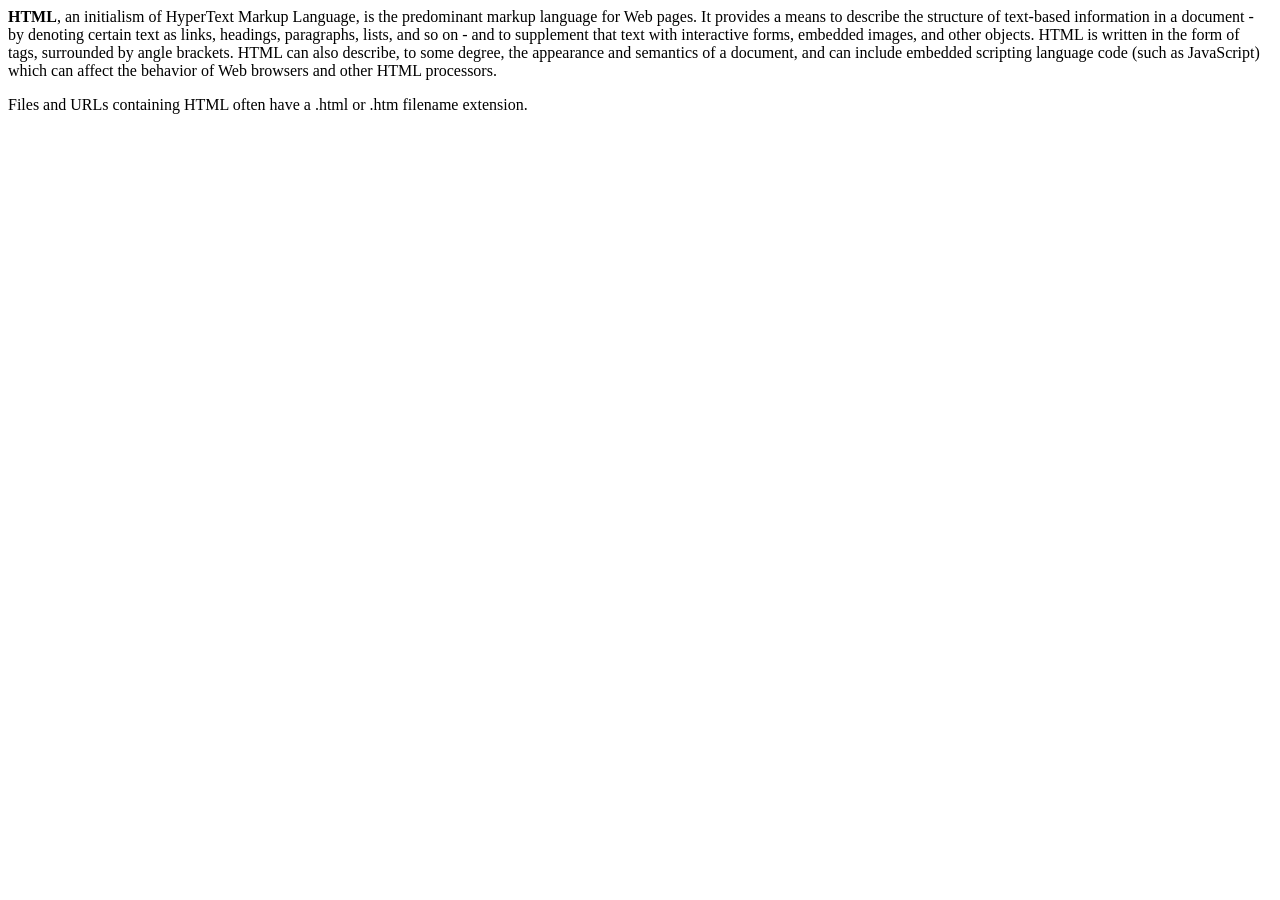
==== firstpage.html @ cb13bb8a "Task 1" ====
<html>
    <head>
        <title>My first page</title>
    </head>
    <body>
<!-- #Basic tags -->
<p><b>HTML</b>, an initialism of HyperText Markup Language, is the predominant markup language for Web pages. It provides a means to describe the structure of text-based information in a document - by denoting certain text as links, headings, paragraphs, lists, and so on - and to supplement that text with interactive forms, embedded images, and other objects. HTML is written in the form of tags, surrounded by angle brackets. HTML can also describe, to some degree, the appearance and semantics of a document, and can include embedded scripting language code (such as JavaScript) which can affect the behavior of Web browsers and other HTML processors.</p>

<p>Files and URLs containing HTML often have a .html or .htm filename extension.</p>
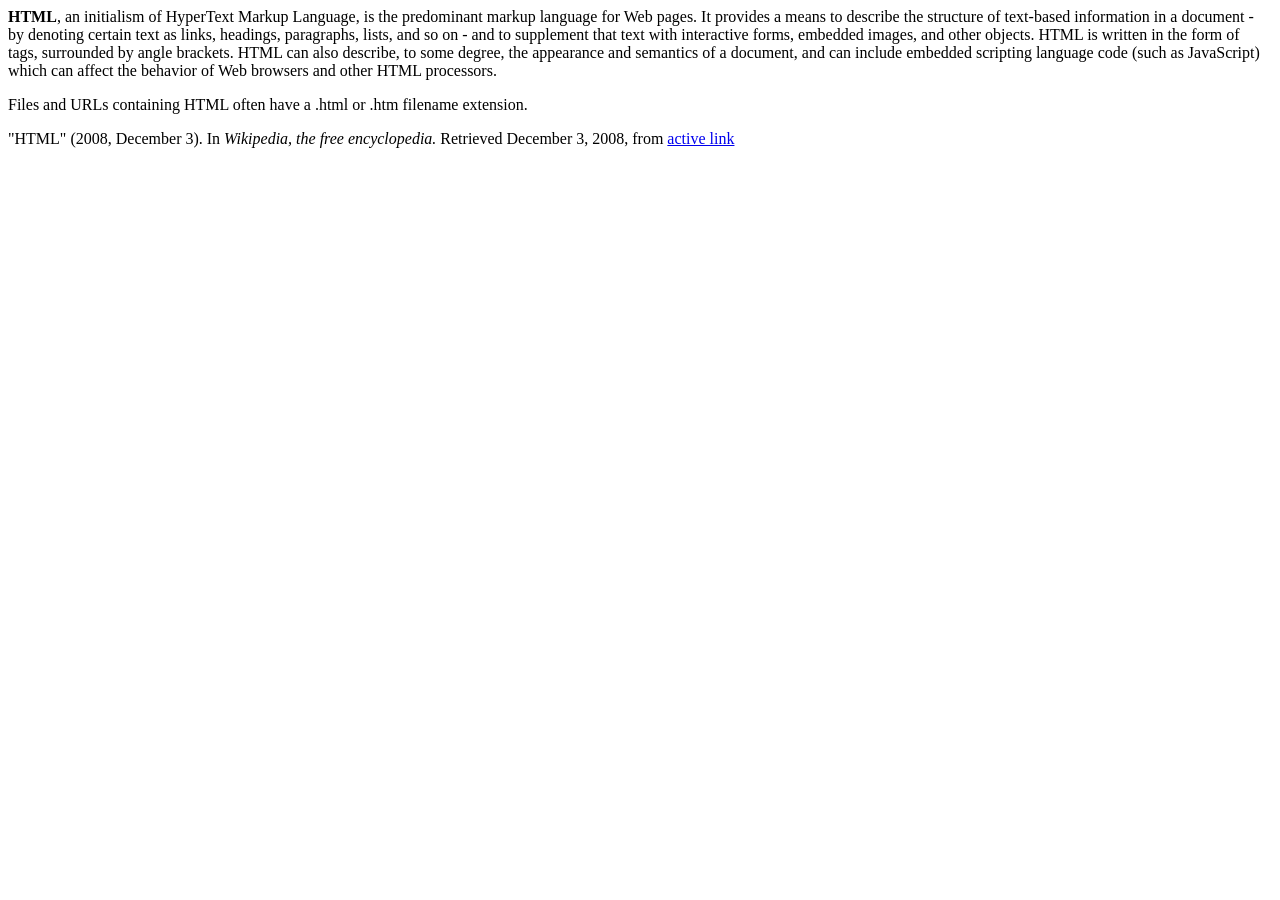
==== commit ab27b292: "Task 2" ====
--- a/firstpage.html
+++ b/firstpage.html
@@ -6,4 +6,7 @@
 <!-- #Basic tags -->
 <p><b>HTML</b>, an initialism of HyperText Markup Language, is the predominant markup language for Web pages. It provides a means to describe the structure of text-based information in a document - by denoting certain text as links, headings, paragraphs, lists, and so on - and to supplement that text with interactive forms, embedded images, and other objects. HTML is written in the form of tags, surrounded by angle brackets. HTML can also describe, to some degree, the appearance and semantics of a document, and can include embedded scripting language code (such as JavaScript) which can affect the behavior of Web browsers and other HTML processors.</p>
 
-<p>Files and URLs containing HTML often have a .html or .htm filename extension.</p>+<p>Files and URLs containing HTML often have a .html or .htm filename extension.</p>
+
+<p>"HTML" (2008, December 3). In <i>Wikipedia, the free encyclopedia.</i> Retrieved December 3, 2008, from <a href="http://en.wikipedia.org/wiki/HTML"> active link</a></p>
+</body>
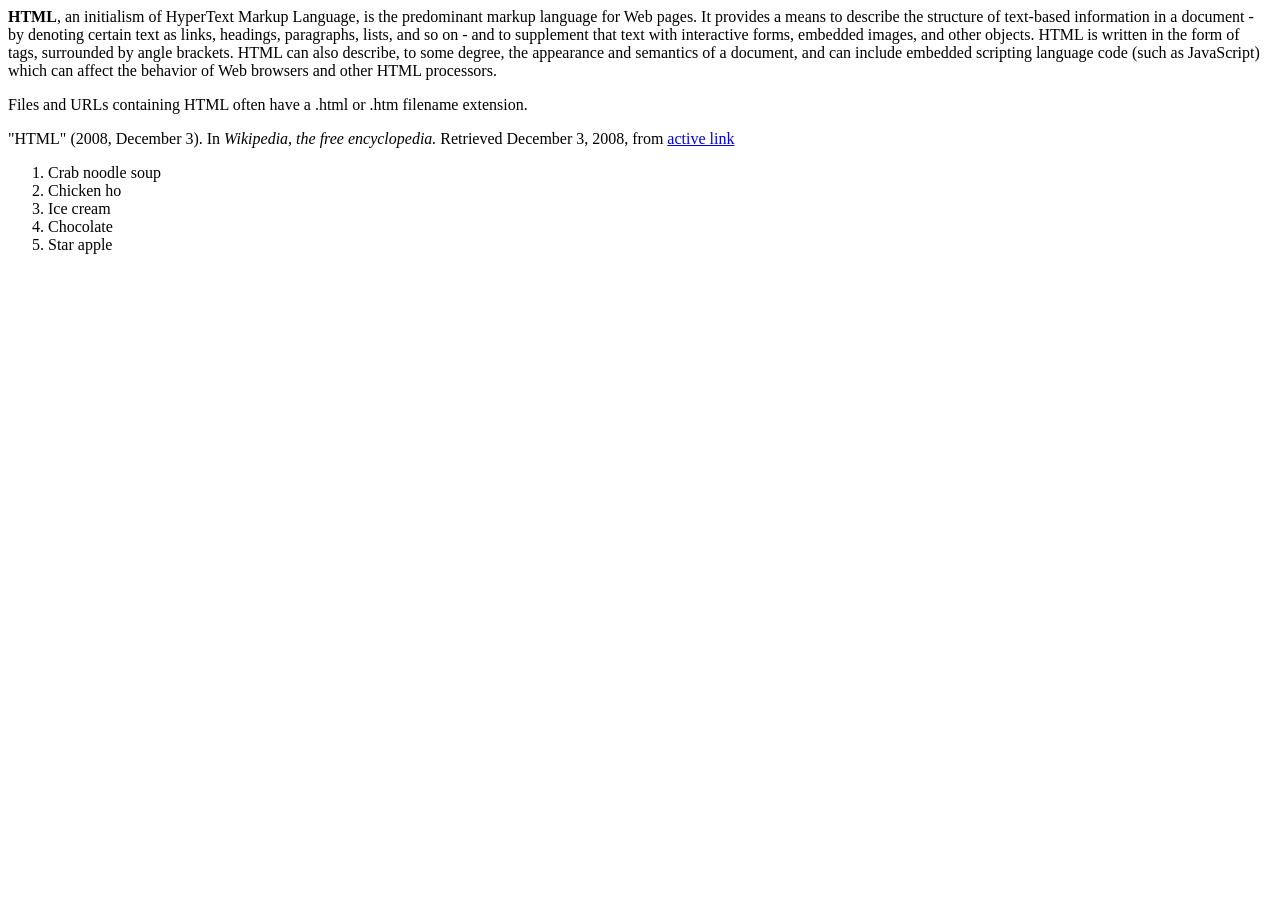
==== commit b6246967: "Task 3" ====
--- a/firstpage.html
+++ b/firstpage.html
@@ -9,4 +9,13 @@
 <p>Files and URLs containing HTML often have a .html or .htm filename extension.</p>
 
 <p>"HTML" (2008, December 3). In <i>Wikipedia, the free encyclopedia.</i> Retrieved December 3, 2008, from <a href="http://en.wikipedia.org/wiki/HTML"> active link</a></p>
-</body>+</body>
+</html>
+<!-- #Order tags -->
+<ol>
+    <li> Crab noodle soup </li>
+    <li> Chicken ho</li>
+    <li>Ice cream</li>
+    <li>Chocolate</li>
+    <li>Star apple</li>
+</ol>
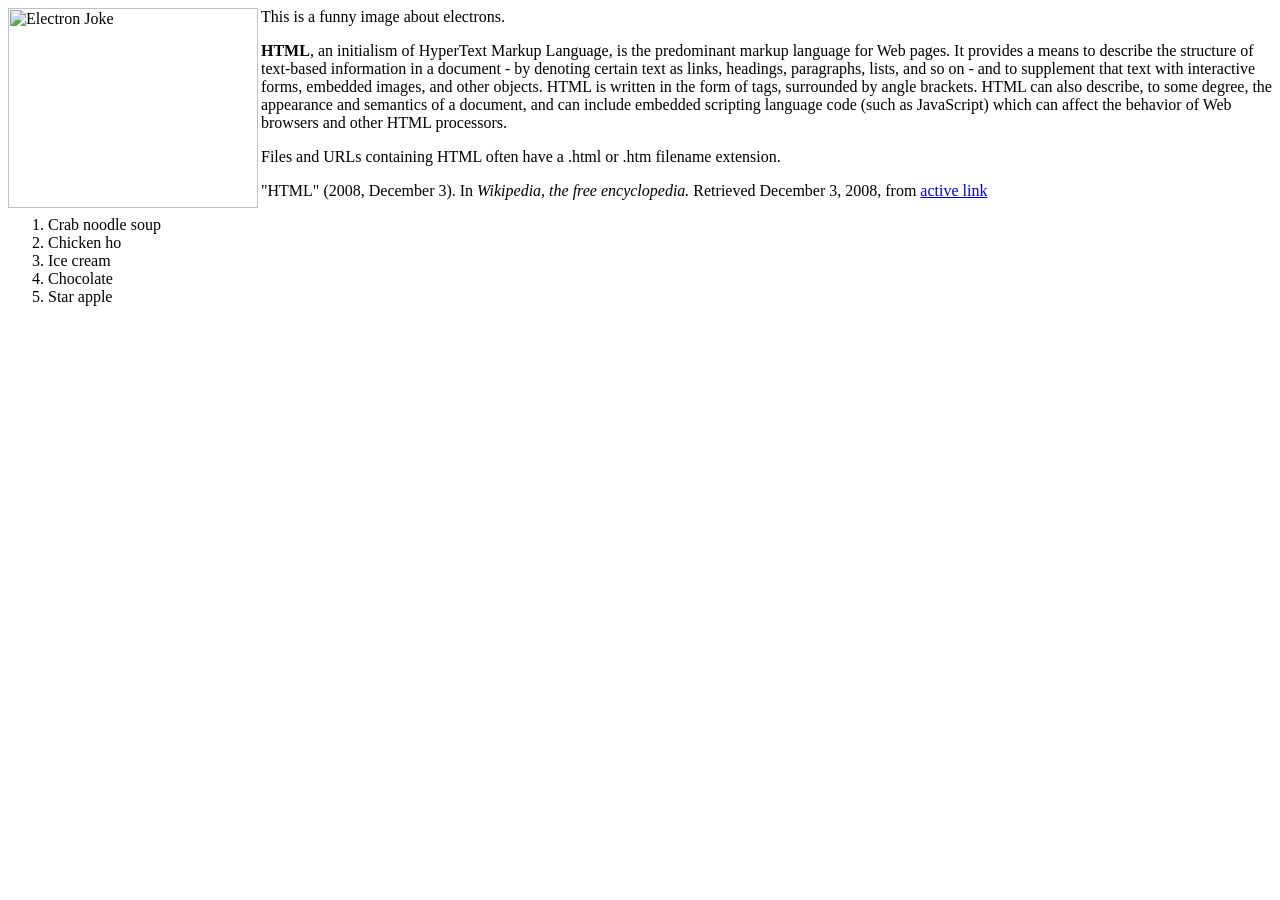
==== commit fdc6fe54: "Task 4 and 5" ====
--- a/firstpage.html
+++ b/firstpage.html
@@ -1,6 +1,7 @@
 <html>
     <head>
         <title>My first page</title>
+        <p><img src="https://upload.wikimedia.org/wikipedia/commons/7/76/Lost_an_electron_joke.png" title="Electron Joke" border="0" align="left" height="200" width="250" alt="Electron Joke" /> This is a funny image about electrons.</p>
     </head>
     <body>
 <!-- #Basic tags -->
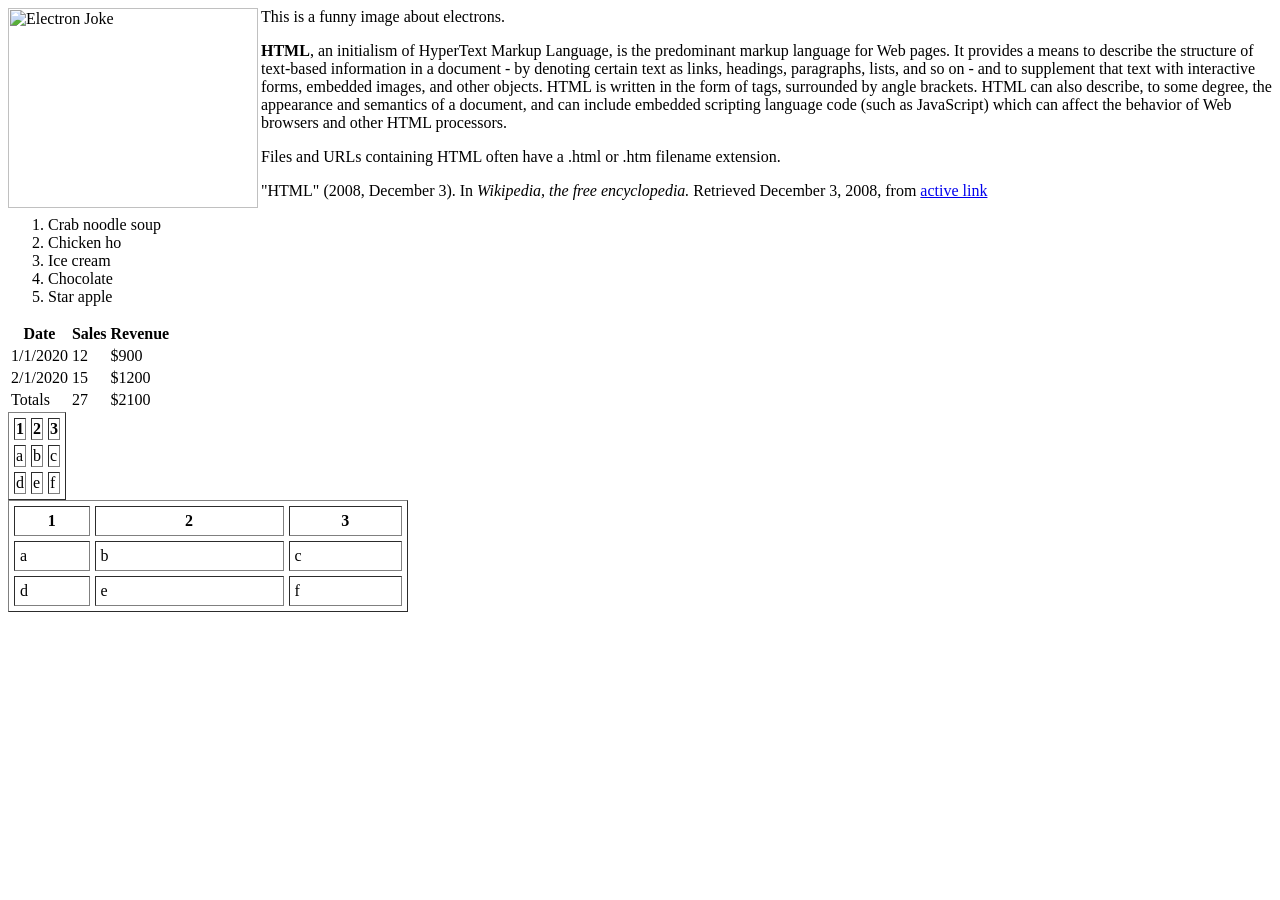
==== commit 2b772eb3: "Task 6 to 9" ====
--- a/firstpage.html
+++ b/firstpage.html
@@ -19,4 +19,78 @@
     <li>Ice cream</li>
     <li>Chocolate</li>
     <li>Star apple</li>
-</ol>+</ol>
+
+<table>
+    <thead>
+      <tr>
+        <th>Date</th>
+        <th>Sales</th>
+        <th>Revenue</th>
+      </tr>
+    </thead>
+    <tbody>
+      <tr>
+        <td>1/1/2020</td>
+        <td>12</td>
+        <td>$900</td>
+      </tr>
+      <tr>
+        <td>2/1/2020</td>
+        <td>15</td>
+        <td>$1200</td>
+      </tr>
+    </tbody>
+    <tfooter>
+      <tr>
+        <td>Totals</td>
+        <td>27</td>
+        <td>$2100</td>
+      </tr>
+    </tfooter>
+  </table>
+
+  <table border="1" cellspacing="5" cellpadding="1">
+    <thead>
+      <tr>
+        <th>1</th>
+        <th>2</th>
+        <th>3</th>
+      </tr>
+    </thead>
+    <tbody>
+      <tr>
+        <td>a</td>
+        <td>b</td>
+        <td>c</td>
+      </tr>
+      <tr>
+        <td>d</td>
+        <td>e</td>
+        <td>f</td>
+    </tbody>
+  </table>
+
+<!-- Widths -->
+
+<table border="1" cellspacing="5" cellpadding="5" width="400px">
+    <thead>
+      <tr>
+        <th>1</th>
+        <th>2</th>
+        <th>3</th>
+      </tr>
+    </thead>
+    <tbody>
+      <tr>
+        <!-- Individual cell widths are being set here. They could be set in any row - the browser will figure it out. -->
+        <td width="20%">a</td>
+        <td width="50%">b</td>
+        <td width="30%">c</td>
+      </tr>
+      <tr>
+        <td>d</td>
+        <td>e</td>
+        <td>f</td>
+    </tbody>
+  </table>
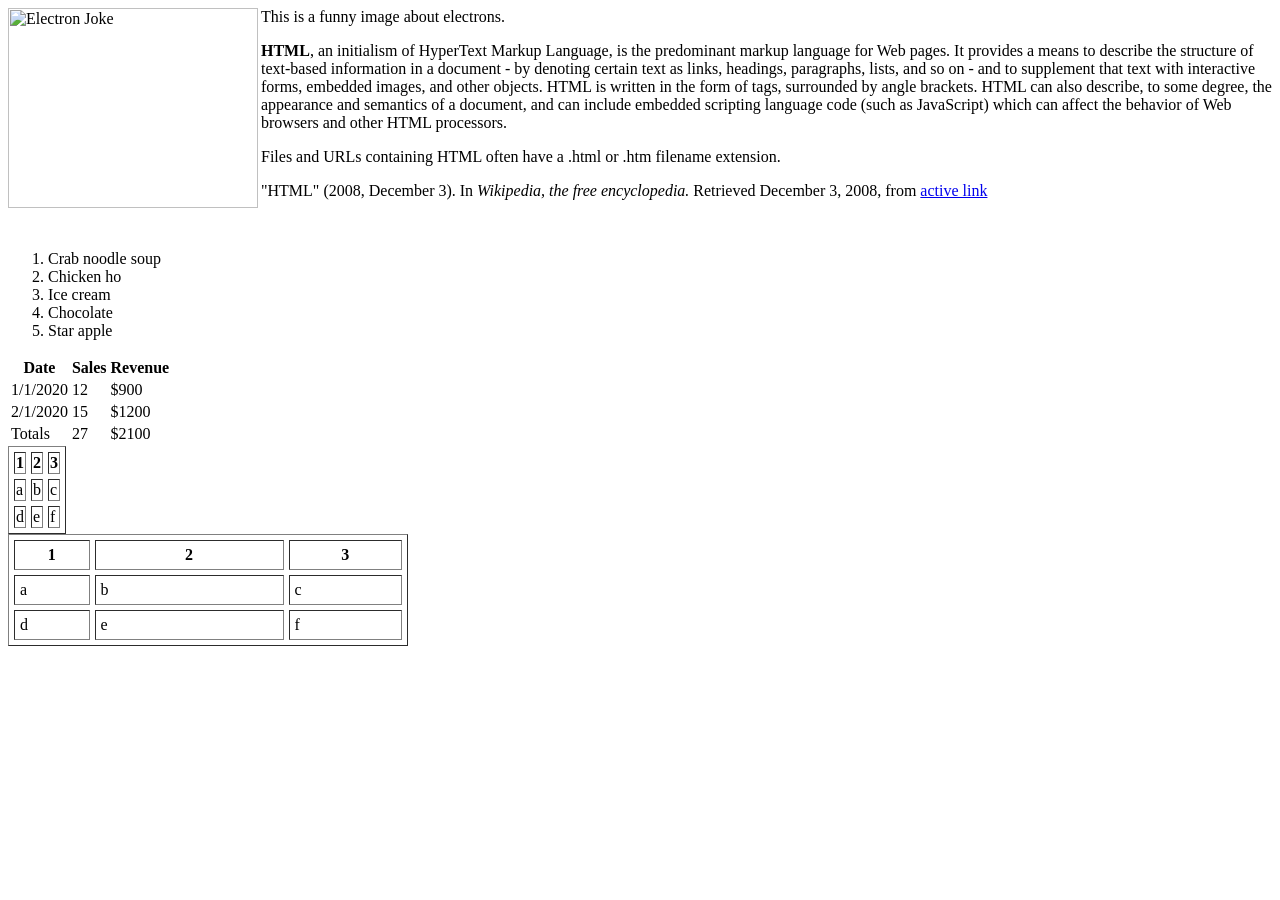
==== commit a1eef845: "adjust break" ====
--- a/firstpage.html
+++ b/firstpage.html
@@ -13,6 +13,7 @@
 </body>
 </html>
 <!-- #Order tags -->
+<br>
 <ol>
     <li> Crab noodle soup </li>
     <li> Chicken ho</li>
